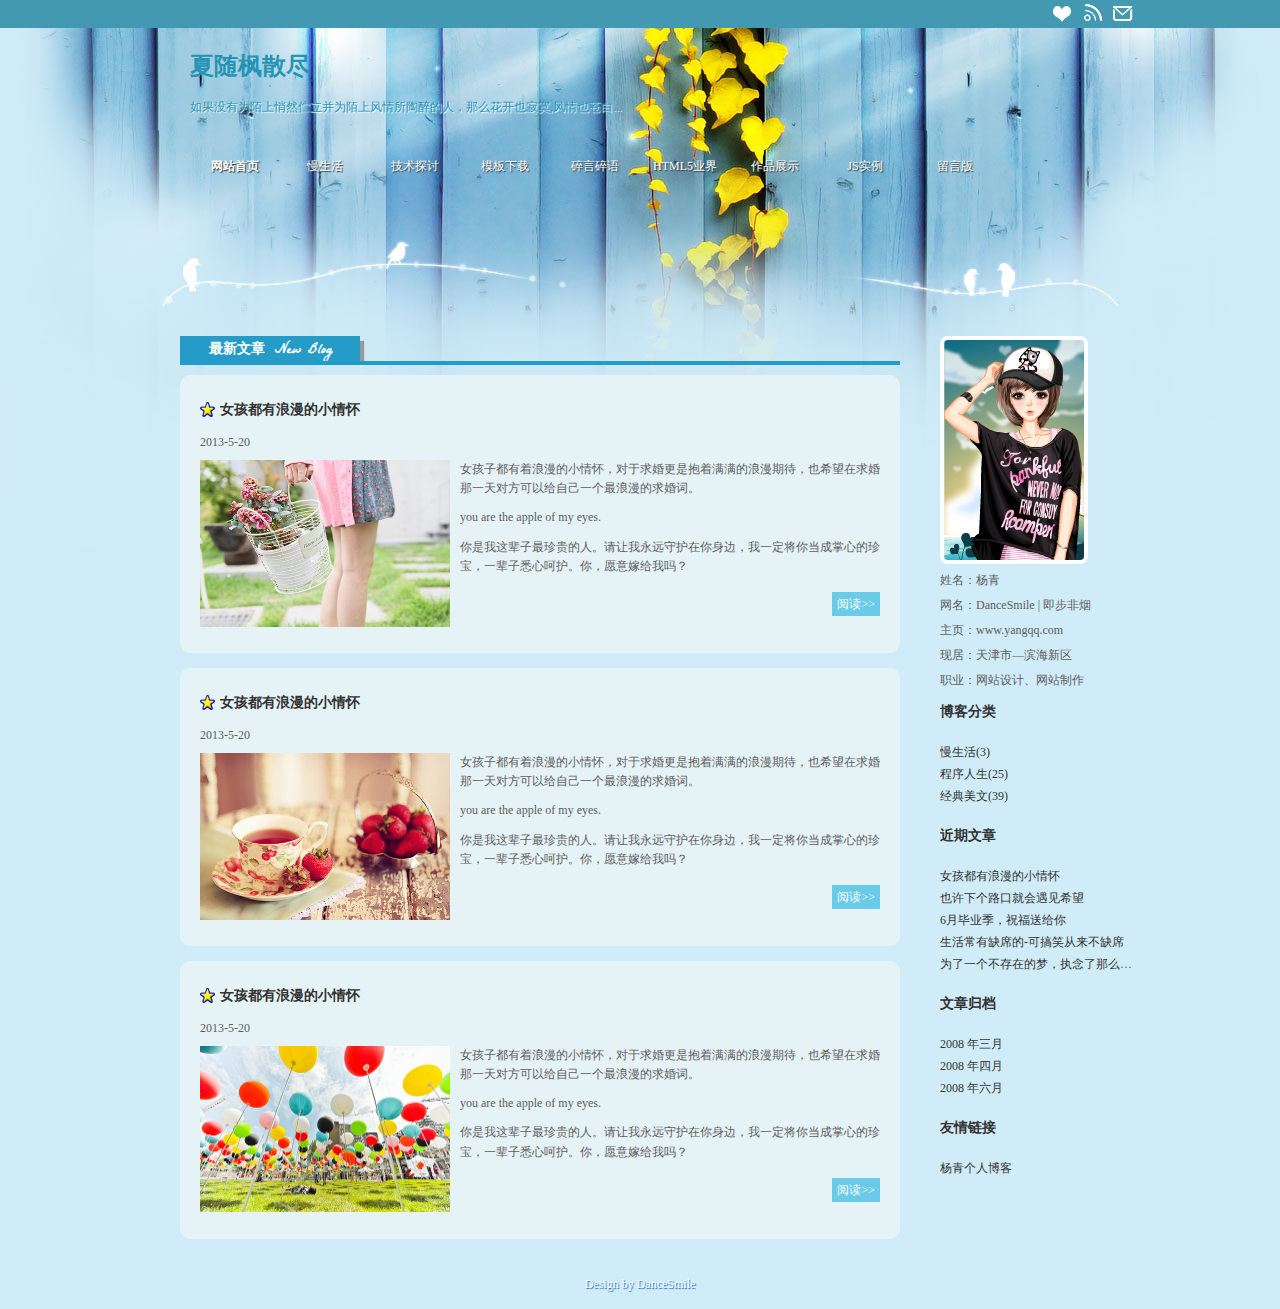
==== front/index.html @ e788c0ed "之前的博客源码" ====
<!doctype html>
<html>
<head>
<title>夏随枫散尽</title>
<meta name="Keywords" content="杨青个人博客网站,杨青网站，杨青博客,个人博客,原创博客,个人博客网站,独立个人博客模板下载,个人网站博客设计,html5 个人博客网站" >
<meta name="Description" content="个人原创博客，提供本站博客div+css源码分享，喜欢的朋友可以直接下载。如果需要整站asp代码，请到留言版留下你的邮箱..." >
<link href="css/index.css" rel="stylesheet">
<!--[if lt IE 9]>
<script src="js/modernizr.js"></script>
<![endif]-->
<!--[if IE 6]>
 <script  src="js/png.js"></script>
 <script type="text/javascript">
    EvPNG.fix('.lace_hd_ft,.emails,.rssdy,.fav');
 </script>
<![endif]-->
<link href='http://fonts.googleapis.com/css?family=La+Belle+Aurore' rel='stylesheet' type='text/css'>
</head>
<body>
<figure><p><a class="emails" target="_blank" href="http://mail.qq.com/cgi-bin/qm_share?t=qm_mailme&amp;email=HHh9cn95b3F1cHVye1xtbTJ-c3E" title="email"></a>
<a class="rssdy" target="_blank" href="/e/web/?type=rss2"  title="rss订阅"></a><a class="fav" target="_blank" onClick="window.external.addFavorite('http://www.yangqq.com')" title="加入收藏"></a></p></figure>
<header>
  <h1><a href="/">夏随枫散尽</a></h1>
  <p>如果没有为陌上悄然伫立并为陌上风情所陶醉的人，那么花开也寂寞,风情也苍白...</p>
</header>
<!--nav begin-->
<div id="nav">
<ul>
        <li><a href="/" >网站首页</a></li>
        <li><a href="/news/" target="_blank" title="慢生活">慢生活</a></li>
        <li><a href="/jstt/" target="_blank" title="技术探讨">技术探讨</a></li>
        <li><a href="/download/" target="_blank" title="模板下载">模板下载</a></li>
        <li><a href="/newstalk/" target="_blank" title="碎言碎语">碎言碎语</a></li>
        <li><a href="/newshtml5/" target="_blank" title="HTML5业界">HTML5业界</a></li>
        <li><a href="/news/case/" target="_blank" title="作品展示">作品展示</a></li>       
        <li><a href="/news/jsex/" target="_blank" title="JS 实例代码演示">JS实例</a></li>
       <li><a href="/e/tool/gbook/?bid=1" target="_blank" title="留言版">留言版</a></li>
     </ul>
</div>
<!--nav end-->
<div class="lace_hd_ft"></div>
<article>  
<div class="blog">
      <h3><p>最新文章<span>New Blog</span></p></h3>
  <div class="bloglist">
   <h2><a href="/">女孩都有浪漫的小情怀</a></h2>
     <p class="datetime">2013-5-20</p>
     <ul class="topimg">
      <img src="images/2011714152744924.jpg">
     </ul>
     <ul class="content">
<p>女孩子都有着浪漫的小情怀，对于求婚更是抱着满满的浪漫期待，也希望在求婚那一天对方可以给自己一个最浪漫的求婚词。</p>
<p>you are the apple of my eyes.</p>
<p>你是我这辈子最珍贵的人。请让我永远守护在你身边，我一定将你当成掌心的珍宝，一辈子悉心呵护。你，愿意嫁给我吗？</p>
     </ul>
   <p class="read"><a href="/">阅读>></a></p>
   </div>   
 <div class="bloglist">
   <h2><a href="/">女孩都有浪漫的小情怀</a></h2>
     <p class="datetime">2013-5-20</p>
     <ul class="topimg">
      <img src="images/2011713203720633.jpg">
     </ul>
     <ul class="content">
<p>女孩子都有着浪漫的小情怀，对于求婚更是抱着满满的浪漫期待，也希望在求婚那一天对方可以给自己一个最浪漫的求婚词。</p>
<p>you are the apple of my eyes.</p>
<p>你是我这辈子最珍贵的人。请让我永远守护在你身边，我一定将你当成掌心的珍宝，一辈子悉心呵护。你，愿意嫁给我吗？</p>
     </ul>
   <p class="read"><a href="/">阅读>></a></p>
   </div>     
   <div class="bloglist">
   <h2><a href="/">女孩都有浪漫的小情怀</a></h2>
     <p class="datetime">2013-5-20</p>
     <ul class="topimg">
      <img src="images/2011713195450617.jpg">
     </ul>
     <ul class="content">
<p>女孩子都有着浪漫的小情怀，对于求婚更是抱着满满的浪漫期待，也希望在求婚那一天对方可以给自己一个最浪漫的求婚词。</p>
<p>you are the apple of my eyes.</p>
<p>你是我这辈子最珍贵的人。请让我永远守护在你身边，我一定将你当成掌心的珍宝，一辈子悉心呵护。你，愿意嫁给我吗？</p>
     </ul>
   <p class="read"><a href="/">阅读>></a></p>
   </div> 
      
</div>    
     
<aside> 
    <img src="images/about.png" class="about">
<div class="vcard">
      <p class="fn">姓名：杨青</p>
      <p class="nickname">网名：DanceSmile | 即步非烟</p>
      <p class="url">主页：www.yangqq.com</p>
      <p class="address">现居：天津市—滨海新区</p>
      <p class="role">职业：网站设计、网站制作</p>
</div>  
<h2>博客分类</h2>
<ul>
  <li><a href="/">慢生活(3)</a></li>
  <li><a href="/">程序人生(25)</a></li>
  <li><a href="/">经典美文(39)</a></li>
</ul>
<h2>近期文章</h2>
<ul>
  <li><a href="/">女孩都有浪漫的小情怀</a></li>
  <li><a href="/">也许下个路口就会遇见希望</a></li>
  <li><a href="/">6月毕业季，祝福送给你</a></li>
  <li><a href="/">生活常有缺席的-可搞笑从来不缺席</a></li>
  <li><a href="/">为了一个不存在的梦，执念了那么多年</a></li>
</ul>
<h2>文章归档</h2>
<ul>
  <li><a href="/">2008 年三月</a></li>
  <li><a href="/">2008 年四月</a></li>
  <li><a href="/">2008 年六月</a></li>
</ul>
<h2>友情链接</h2>
<ul>
  <li><a href="http://www.yangqq.com">杨青个人博客</a></li>
</ul>
<!-- Baidu Button BEGIN -->
<div id="bdshare" class="bdshare_t bds_tools_32 get-codes-bdshare share">
<a class="bds_tsina"></a>
<a class="bds_qzone"></a>
<a class="bds_tqq"></a>
<a class="bds_renren"></a>
<span class="bds_more"></span>
</div>
<script type="text/javascript" id="bdshare_js" data="type=tools&amp;uid=6574585" ></script>
<script type="text/javascript" id="bdshell_js"></script>
<script type="text/javascript">
document.getElementById("bdshell_js").src = "http://bdimg.share.baidu.com/static/js/shell_v2.js?cdnversion=" + Math.ceil(new Date()/3600000)
</script>
<!-- Baidu Button END -->
</aside>  
</article>
<div class="blank"></div>
<div id="copright">Design by DanceSmile</div>
<script src="js/silder.js"></script>
</body>
</html>
---- front/css/index.css ----
@charset "gb2312";
/* CSS Document */
body,ul,div,img,h5,h4,h3,h2,h1,p,span,table,figure,i,li{ margin:0; padding:0}
a:link, a:visited {text-decoration: none; } 
img{ border:0}
body{font-size:12px;background:#D0ECF8 url(../images/top.jpg)  50% 0 scroll no-repeat;color:#5d5d5d; }
.blank{ height:5px; overflow:hidden; width:100%; margin:auto; clear:both}
header{ padding:50px 0  30px 0; width:900px;  margin:auto;color:#2593B5 }
header h1{ font-size:24px;}
header h1 a{color:#2593B5}
header h1 a:hover{ text-decoration:underline}
header p{margin:17px 0 0 0;text-shadow:#fff 1px 1px 1px;}
figure{ width:100%; background:#4398B2; clear:both; height:28px; position:fixed; z-index:9999}
figure p{width:1000px;margin:0 auto; color:#FFF; line-height:28px;}
.emails {
float: right;
width: 30px;
height: 27px;
background: url(../images/nav_sprite.png) 0px -21px no-repeat;
}
.rssdy {
float: right;
width: 30px;
height: 28px;
background: url(../images/nav_sprite.png) 0px -68px no-repeat;
}
.fav{float: right;width: 30px;height: 28px;background: url(../images/nav_sprite.png) 0px -92px no-repeat;}
#nav{
	width: 100%;
	line-height: 40px;
	height: 40px;
	margin: auto;
}/* navԲ�Ǳ��� */
#nav ul{ list-style:none; margin:auto; width:900px}
#nav ul li{ float:left; width:90px; text-align:center;text-shadow:#333 1px 1px 1px}
#nav ul li a{ display:block; color:#FFF; cursor:pointer; -webkit-transition: all 0.5s; -moz-transition: all 0.5s; -o-transition: all 0.5s;}/* ������ɫ����Ч�� */
#nav ul li a:hover{ background:#4398B2; color: #FFF; font-weight:bold; border-radius:40px 0}
#nav ul li a#nav_current {font-weight:bold; }
/* bloglist index */
.lace_hd_ft{ background:url(../images/lace_hd_ft.png) 0 -30px no-repeat; clear:both; height:150px; width:1000px; margin:auto}
article{width:1000px; margin:auto; overflow:auto;}
/*content*/
.blog{ width:720px; float:left; padding-left:40px}
.blog h2{ font-size:14px; background:url(../images/import.gif) no-repeat 0 7px; padding: 0 0 0 20px; line-height:30px}
.blog h2 a{ color:#333;-webkit-transition:all 1s;-moz-transition:all 1s;-o-transition:all 1s;-ms-transition:all 1s}
.blog h2 a:hover{ padding:0 0 0 20px; color:#259CC7 }
.blog h3{  border-bottom:#259CC7 4px solid; width:100%;overflow:hidden; font-size:14px; margin:0 0 10px 0; font-family:"΢���ź�"}
.blog h3 p{ background:#259CC7; width:180px; height:25px;  line-height:25px; height:25px; color:#fff; text-align:center; box-shadow: #999 4px 5px 1px;}
.blog h3 p span{ font-family: 'La Belle Aurore', cursive; padding-left:10px}
.bloglist{background:#E5F3F7; padding:20px;border-radius:10px; margin-bottom:15px; }
.topimg img{ width:250px; clear:left; float:left; margin-right:10px}
.content p{ margin:0 0 10px 0; line-height:1.6}
.read{ width:100%; margin:10px 0; padding:10px 0; text-align:right;}
.read a{ background:#69CBE8; color:#FFF; padding:5px; -webkit-transition: all 0.5s; -moz-transition: all 0.5s; -o-transition: all 0.5s; }
.read a:hover{ text-decoration:underline}
.datetime{ margin:10px 0}
aside{ float:right; width:200px; overflow: hidden}
aside h2{ font-size:14px; margin:10px 0;color:#333; }
.about{ background:#FFF; padding:4px; border-radius:8px}
.vcard p{ line-height:25px}
.share{ margin:10px 0; }
aside ul{ padding:10px 0; list-style:none}
aside ul li{ line-height:22px;overflow: hidden;white-space: nowrap;text-overflow: ellipsis;}
aside ul li a{ color: #333; -webkit-transition: all 0.5s; -moz-transition: all 0.5s; -o-transition: all 0.5s; }
aside ul li a:hover{ padding-left:20px }
/* footer */
#copright{line-height:50px; height:50px; text-align:center; width:100%;color:#fff;text-shadow:#06C 1px 1px 1px;}
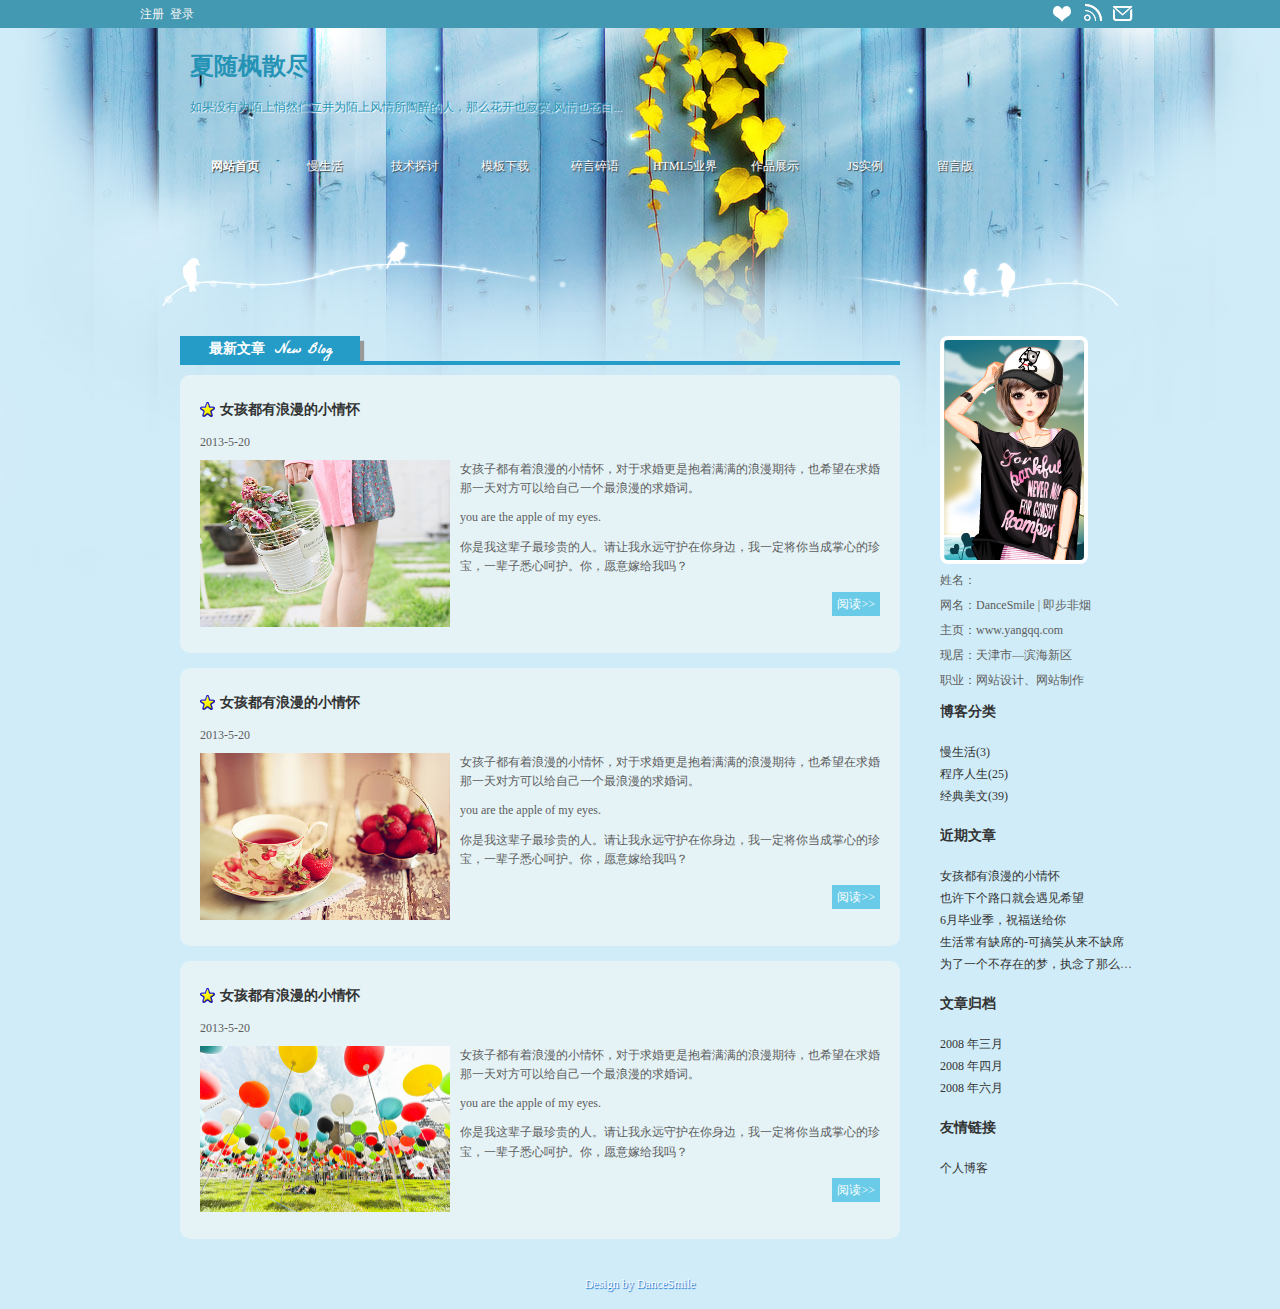
==== commit 4b64e2e0: "更新了注册跟登录页面" ====
--- a/front/index.html
+++ b/front/index.html
@@ -2,10 +2,11 @@
 <html>
 <head>
 <title>夏随枫散尽</title>
-<meta name="Keywords" content="杨青个人博客网站,杨青网站，杨青博客,个人博客,原创博客,个人博客网站,独立个人博客模板下载,个人网站博客设计,html5 个人博客网站" >
-<meta name="Description" content="个人原创博客，提供本站博客div+css源码分享，喜欢的朋友可以直接下载。如果需要整站asp代码，请到留言版留下你的邮箱..." >
+<meta name="Keywords" content="个人博客" >
+<meta name="Description" content="个人博客" >
 <link href="css/index.css" rel="stylesheet">
 <!--[if lt IE 9]>
+
 <script src="js/modernizr.js"></script>
 <![endif]-->
 <!--[if IE 6]>
@@ -13,12 +14,17 @@
  <script type="text/javascript">
     EvPNG.fix('.lace_hd_ft,.emails,.rssdy,.fav');
  </script>
+
 <![endif]-->
+<script src="js/jquery-1.12.4.min.js"> </script>
+<script  src="js/index.js"></script>
+
+
 <link href='http://fonts.googleapis.com/css?family=La+Belle+Aurore' rel='stylesheet' type='text/css'>
 </head>
 <body>
-<figure><p><a class="emails" target="_blank" href="http://mail.qq.com/cgi-bin/qm_share?t=qm_mailme&amp;email=HHh9cn95b3F1cHVye1xtbTJ-c3E" title="email"></a>
-<a class="rssdy" target="_blank" href="/e/web/?type=rss2"  title="rss订阅"></a><a class="fav" target="_blank" onClick="window.external.addFavorite('http://www.yangqq.com')" title="加入收藏"></a></p></figure>
+<figure><p><a href="javascript:;" class="register" >注册</a><a href="javascript:;" class="login">登录</a><a class="emails" target="_blank" href="http://mail.qq.com/cgi-bin/qm_share?t=qm_mailme&amp;email=HHh9cn95b3F1cHVye1xtbTJ-c3E" title="email"></a>
+    <a class="rssdy" target="_blank" href="/e/web/?type=rss2"  title="rss订阅"></a><a class="fav" target="_blank" onClick="window.external.addFavorite('http://www.yangqq.com')" title="加入收藏"></a></p></figure>
 <header>
   <h1><a href="/">夏随枫散尽</a></h1>
   <p>如果没有为陌上悄然伫立并为陌上风情所陶醉的人，那么花开也寂寞,风情也苍白...</p>
@@ -87,7 +93,7 @@
 <aside> 
     <img src="images/about.png" class="about">
 <div class="vcard">
-      <p class="fn">姓名：杨青</p>
+      <p class="fn">姓名：</p>
       <p class="nickname">网名：DanceSmile | 即步非烟</p>
       <p class="url">主页：www.yangqq.com</p>
       <p class="address">现居：天津市—滨海新区</p>
@@ -115,7 +121,7 @@
 </ul>
 <h2>友情链接</h2>
 <ul>
-  <li><a href="http://www.yangqq.com">杨青个人博客</a></li>
+  <li><a href="http://www.yangqq.com">个人博客</a></li>
 </ul>
 <!-- Baidu Button BEGIN -->
 <div id="bdshare" class="bdshare_t bds_tools_32 get-codes-bdshare share">
--- a/front/css/index.css
+++ b/front/css/index.css
@@ -12,7 +12,34 @@
 header p{margin:17px 0 0 0;text-shadow:#fff 1px 1px 1px;}
 figure{ width:100%; background:#4398B2; clear:both; height:28px; position:fixed; z-index:9999}
 figure p{width:1000px;margin:0 auto; color:#FFF; line-height:28px;}
+.register {
+float: left;
+width: 30px;
+height: 27px;
+color:whitesmoke;
+/*background: url(../images/nav_sprite.png) 0px -21px no-repeat;*/
+}
+.register:hover{
+    color:green;
+}
+.login {
+float: left;
+width: 30px;
+height: 27px;
+color:whitesmoke;
+/*background: url(../images/nav_sprite.png) 0px -21px no-repeat;*/
+}
+.login:hover{
+    color:green;
+}
+
 .emails {
+float: right;
+width: 30px;
+height: 27px;
+background: url(../images/nav_sprite.png) 0px -21px no-repeat;
+}
+.li {
 float: right;
 width: 30px;
 height: 27px;
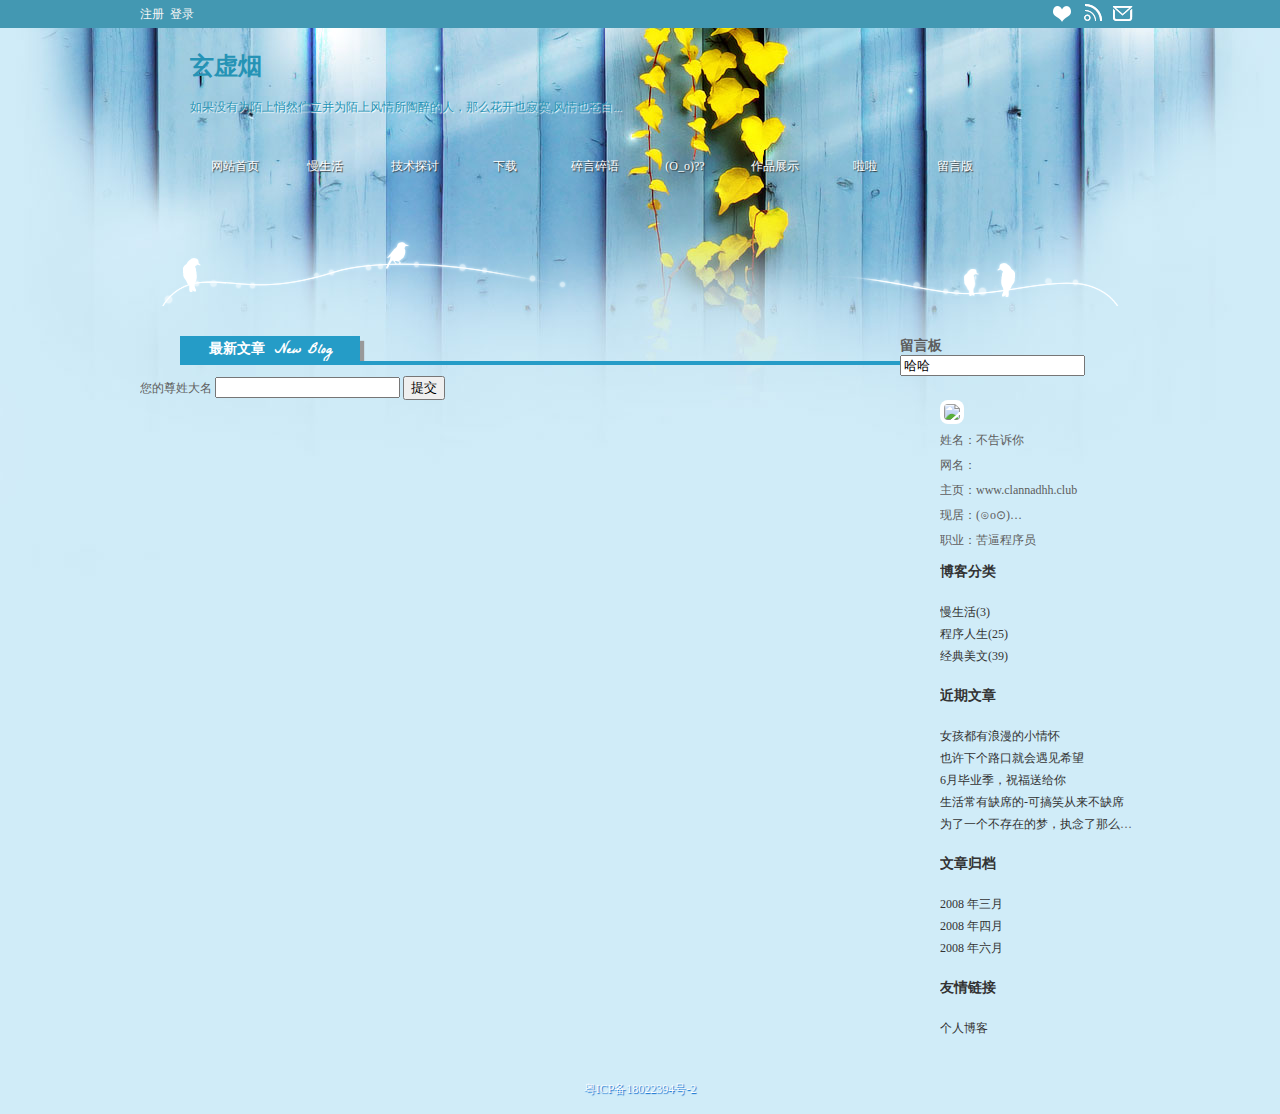
==== commit 6de9356e: "备案号" ====
--- a/front/index.html
+++ b/front/index.html
@@ -1,7 +1,7 @@
 <!doctype html>
 <html>
 <head>
-<title>夏随枫散尽</title>
+<title>玄虚烟</title>
 <meta name="Keywords" content="个人博客" >
 <meta name="Description" content="个人博客" >
 <link href="css/index.css" rel="stylesheet">
@@ -18,7 +18,8 @@
 <![endif]-->
 <script src="js/jquery-1.12.4.min.js"> </script>
 <script  src="js/index.js"></script>
-
+<script src="tinymce/js/tinymce/tinymce.min.js"></script>
+<script src="js/tinymce_setup.js"></script>
 
 <link href='http://fonts.googleapis.com/css?family=La+Belle+Aurore' rel='stylesheet' type='text/css'>
 </head>
@@ -26,7 +27,7 @@
 <figure><p><a href="javascript:;" class="register" >注册</a><a href="javascript:;" class="login">登录</a><a class="emails" target="_blank" href="http://mail.qq.com/cgi-bin/qm_share?t=qm_mailme&amp;email=HHh9cn95b3F1cHVye1xtbTJ-c3E" title="email"></a>
     <a class="rssdy" target="_blank" href="/e/web/?type=rss2"  title="rss订阅"></a><a class="fav" target="_blank" onClick="window.external.addFavorite('http://www.yangqq.com')" title="加入收藏"></a></p></figure>
 <header>
-  <h1><a href="/">夏随枫散尽</a></h1>
+  <h1><a href="/">玄虚烟</a></h1>
   <p>如果没有为陌上悄然伫立并为陌上风情所陶醉的人，那么花开也寂寞,风情也苍白...</p>
 </header>
 <!--nav begin-->
@@ -35,69 +36,50 @@
         <li><a href="/" >网站首页</a></li>
         <li><a href="/news/" target="_blank" title="慢生活">慢生活</a></li>
         <li><a href="/jstt/" target="_blank" title="技术探讨">技术探讨</a></li>
-        <li><a href="/download/" target="_blank" title="模板下载">模板下载</a></li>
+        <li><a href="/download/" target="_blank" title="模板下载">下载</a></li>
         <li><a href="/newstalk/" target="_blank" title="碎言碎语">碎言碎语</a></li>
-        <li><a href="/newshtml5/" target="_blank" title="HTML5业界">HTML5业界</a></li>
+        <li><a href="/newshtml5/" target="_blank" title="HTML5业界">(O_o)??</a></li>
         <li><a href="/news/case/" target="_blank" title="作品展示">作品展示</a></li>       
-        <li><a href="/news/jsex/" target="_blank" title="JS 实例代码演示">JS实例</a></li>
-       <li><a href="/e/tool/gbook/?bid=1" target="_blank" title="留言版">留言版</a></li>
+        <li><a href="/news/jsex/" target="_blank" title="JS 实例代码演示">啦啦</a></li>
+        <li><a href="javascript:;" target="_blank" title="留言版" class="message">留言版</a></li>
      </ul>
 </div>
 <!--nav end-->
 <div class="lace_hd_ft"></div>
 <article>  
 <div class="blog">
-      <h3><p>最新文章<span>New Blog</span></p></h3>
-  <div class="bloglist">
-   <h2><a href="/">女孩都有浪漫的小情怀</a></h2>
-     <p class="datetime">2013-5-20</p>
-     <ul class="topimg">
-      <img src="images/2011714152744924.jpg">
-     </ul>
-     <ul class="content">
-<p>女孩子都有着浪漫的小情怀，对于求婚更是抱着满满的浪漫期待，也希望在求婚那一天对方可以给自己一个最浪漫的求婚词。</p>
-<p>you are the apple of my eyes.</p>
-<p>你是我这辈子最珍贵的人。请让我永远守护在你身边，我一定将你当成掌心的珍宝，一辈子悉心呵护。你，愿意嫁给我吗？</p>
-     </ul>
-   <p class="read"><a href="/">阅读>></a></p>
-   </div>   
- <div class="bloglist">
-   <h2><a href="/">女孩都有浪漫的小情怀</a></h2>
-     <p class="datetime">2013-5-20</p>
-     <ul class="topimg">
-      <img src="images/2011713203720633.jpg">
-     </ul>
-     <ul class="content">
-<p>女孩子都有着浪漫的小情怀，对于求婚更是抱着满满的浪漫期待，也希望在求婚那一天对方可以给自己一个最浪漫的求婚词。</p>
-<p>you are the apple of my eyes.</p>
-<p>你是我这辈子最珍贵的人。请让我永远守护在你身边，我一定将你当成掌心的珍宝，一辈子悉心呵护。你，愿意嫁给我吗？</p>
-     </ul>
-   <p class="read"><a href="/">阅读>></a></p>
-   </div>     
-   <div class="bloglist">
-   <h2><a href="/">女孩都有浪漫的小情怀</a></h2>
-     <p class="datetime">2013-5-20</p>
-     <ul class="topimg">
-      <img src="images/2011713195450617.jpg">
-     </ul>
-     <ul class="content">
-<p>女孩子都有着浪漫的小情怀，对于求婚更是抱着满满的浪漫期待，也希望在求婚那一天对方可以给自己一个最浪漫的求婚词。</p>
-<p>you are the apple of my eyes.</p>
-<p>你是我这辈子最珍贵的人。请让我永远守护在你身边，我一定将你当成掌心的珍宝，一辈子悉心呵护。你，愿意嫁给我吗？</p>
-     </ul>
-   <p class="read"><a href="/">阅读>></a></p>
-   </div> 
-      
+    <h3><p>最新文章<span>New Blog</span></p></h3>
+</div>
+<div id="editor">
+    <div class="editor_in">
+        <form class="release_form">
+        <h3>留言板</h3>
+
+        <div class="form-group">
+            <div class="fl"><input class="input_area" id="rich_content" name="content" value="哈哈"></input></div>
+        </div>
+        <div class="form-group">
+            <label>您的尊姓大名</label>
+           <input type="text" class="vip_name">
+           <input type="submit" value="提交" class="input_sub">
+        </div>
+        <!--<div class="error_tip2" >错误提示</div>-->
+        </form>
+    </div>
+
+</div>
+
+   </div>
 </div>    
-     
+
 <aside> 
-    <img src="images/about.png" class="about">
+    <img src="images/user_pic.jpg" class="about">
 <div class="vcard">
-      <p class="fn">姓名：</p>
-      <p class="nickname">网名：DanceSmile | 即步非烟</p>
-      <p class="url">主页：www.yangqq.com</p>
-      <p class="address">现居：天津市—滨海新区</p>
-      <p class="role">职业：网站设计、网站制作</p>
+      <p class="fn">姓名：不告诉你</p>
+      <p class="nickname">网名：</p>
+      <p class="url">主页：www.clannadhh.club</p>
+      <p class="address">现居：(⊙o⊙)…</p>
+      <p class="role">职业：苦逼程序员</p>
 </div>  
 <h2>博客分类</h2>
 <ul>
@@ -121,7 +103,7 @@
 </ul>
 <h2>友情链接</h2>
 <ul>
-  <li><a href="http://www.yangqq.com">个人博客</a></li>
+  <li><a href="https://blog.csdn.net/u013901768">个人博客</a></li>
 </ul>
 <!-- Baidu Button BEGIN -->
 <div id="bdshare" class="bdshare_t bds_tools_32 get-codes-bdshare share">
@@ -140,7 +122,6 @@
 </aside>  
 </article>
 <div class="blank"></div>
-<div id="copright">Design by DanceSmile</div>
-<script src="js/silder.js"></script>
+<div id="copright">粤ICP备18022394号-2</div>
 </body>
 </html>
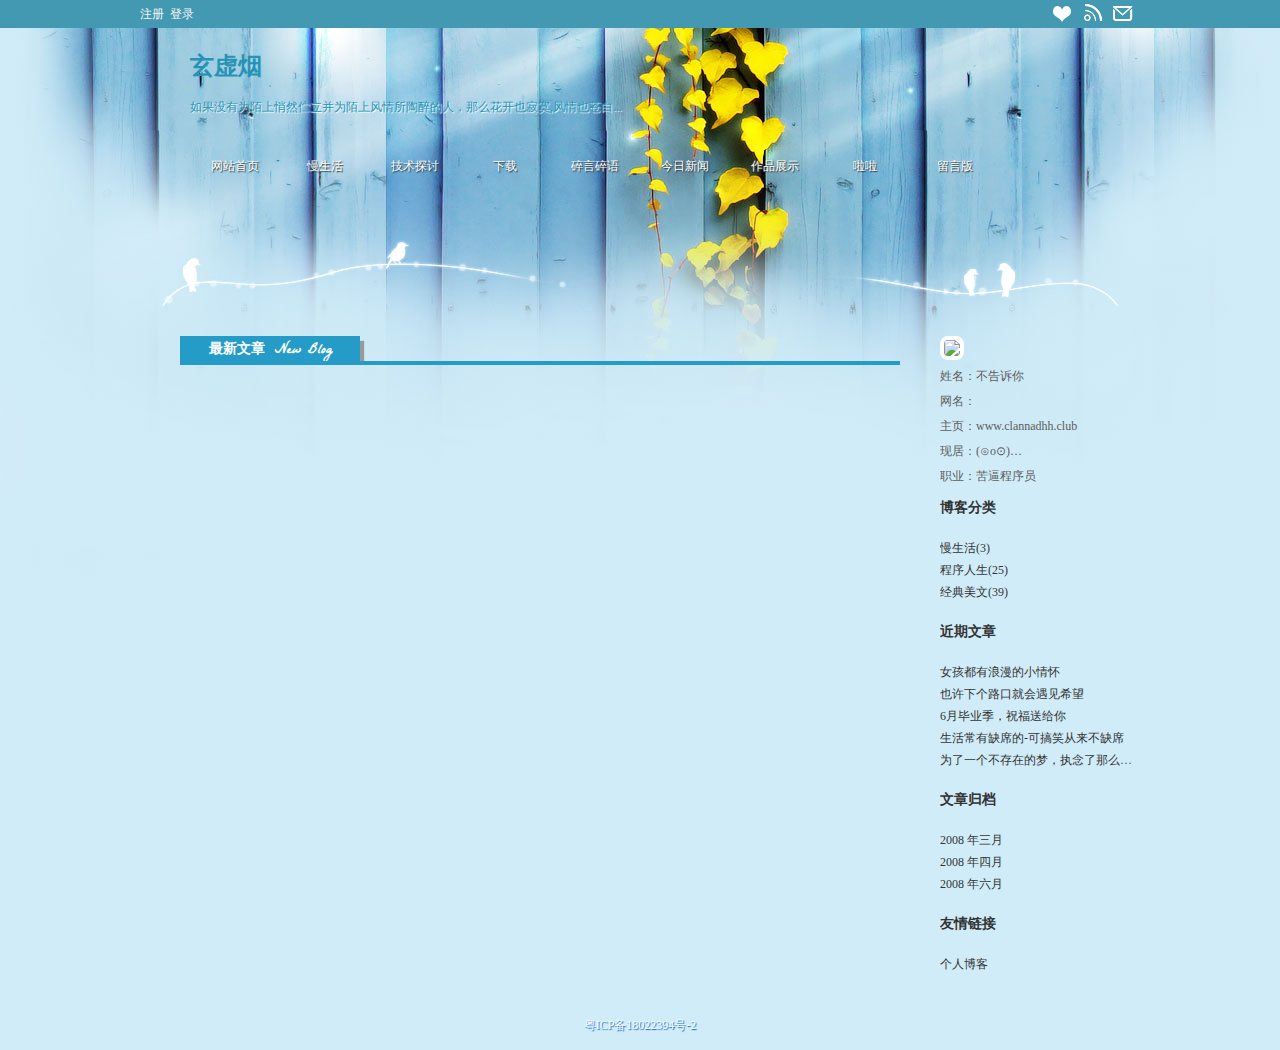
==== commit 1c689ff9: "增加了新闻应用" ====
--- a/front/index.html
+++ b/front/index.html
@@ -38,18 +38,20 @@
         <li><a href="/jstt/" target="_blank" title="技术探讨">技术探讨</a></li>
         <li><a href="/download/" target="_blank" title="模板下载">下载</a></li>
         <li><a href="/newstalk/" target="_blank" title="碎言碎语">碎言碎语</a></li>
-        <li><a href="/newshtml5/" target="_blank" title="HTML5业界">(O_o)??</a></li>
-        <li><a href="/news/case/" target="_blank" title="作品展示">作品展示</a></li>       
+        <li><a href="javascript:;" target="_blank" title="时事新闻"class="newslist">今日新闻</a></li>
+        <li><a href="/news/case/" target="_blank" title="作品展示">作品展示</a></li>
         <li><a href="/news/jsex/" target="_blank" title="JS 实例代码演示">啦啦</a></li>
         <li><a href="javascript:;" target="_blank" title="留言版" class="message">留言版</a></li>
      </ul>
 </div>
 <!--nav end-->
 <div class="lace_hd_ft"></div>
-<article>  
+<article>
+
 <div class="blog">
     <h3><p>最新文章<span>New Blog</span></p></h3>
 </div>
+    <!-- 留言板box -->
 <div id="editor">
     <div class="editor_in">
         <form class="release_form">
@@ -66,11 +68,15 @@
         <!--<div class="error_tip2" >错误提示</div>-->
         </form>
     </div>
-
 </div>
 
-   </div>
-</div>    
+<!--  新闻列表 -->
+<div id="news_box">
+    <h3><p>时事新闻<span>News</span></p></h3>
+    <div class="news_box_in">
+    </div>
+</div>
+
 
 <aside> 
     <img src="images/user_pic.jpg" class="about">
--- a/front/css/index.css
+++ b/front/css/index.css
@@ -67,6 +67,45 @@
 .lace_hd_ft{ background:url(../images/lace_hd_ft.png) 0 -30px no-repeat; clear:both; height:150px; width:1000px; margin:auto}
 article{width:1000px; margin:auto; overflow:auto;}
 /*content*/
+#editor{ width:720px; float:left; padding-left:40px; display: none}
+.editor_in{background:#E5F3F7; border-radius:10px; margin-bottom:15px;padding:40px;}
+
+
+
+input{
+    position: relative;
+    display: inline-block;
+    background: #D0EEFF;
+    border: 1px solid #99D3F5;
+    border-radius: 4px;
+    padding: 4px 12px;
+    overflow: hidden;
+    color: #1E88C7;
+    text-decoration: none;
+    text-indent: 0;
+    line-height: 20px;
+}
+.vip_name{
+    background:#fff;
+    margin-left:20px;
+    margin-right:20px;
+}
+.input_sub:hover{
+    background: #AADFFD;
+    border-color: #78C3F3;
+    color: #004974;
+    text-decoration: none;
+}
+#news_box{ width:720px; float:left; padding-left:40px; display: none}
+.news_box_in{background:#E5F3F7; border-radius:10px; margin-bottom:15px;padding:40px;}
+.time_right{float:right}
+#news_box h3{  border-bottom:#259CC7 4px solid; width:100%;overflow:hidden; font-size:14px; margin:0 0 10px 0; font-family:"΢���ź�"}
+#news_box h3 p{ background:#259CC7; width:180px; height:25px;  line-height:25px; height:25px; color:#fff; text-align:center; box-shadow: #999 4px 5px 1px;}
+#news_box h3 p span{ font-family: 'La Belle Aurore', cursive; padding-left:10px}
+#news_box li{line-height: 25px;font-size: 14px;}
+#news_box a:hover {text-decoration:underline; color: #00cc66}
+
+
 .blog{ width:720px; float:left; padding-left:40px}
 .blog h2{ font-size:14px; background:url(../images/import.gif) no-repeat 0 7px; padding: 0 0 0 20px; line-height:30px}
 .blog h2 a{ color:#333;-webkit-transition:all 1s;-moz-transition:all 1s;-o-transition:all 1s;-ms-transition:all 1s}
@@ -75,7 +114,7 @@
 .blog h3 p{ background:#259CC7; width:180px; height:25px;  line-height:25px; height:25px; color:#fff; text-align:center; box-shadow: #999 4px 5px 1px;}
 .blog h3 p span{ font-family: 'La Belle Aurore', cursive; padding-left:10px}
 .bloglist{background:#E5F3F7; padding:20px;border-radius:10px; margin-bottom:15px; }
-.topimg img{ width:250px; clear:left; float:left; margin-right:10px}
+.topimg img{ max-width:120px; clear:left; float:left; margin-right:10px}
 .content p{ margin:0 0 10px 0; line-height:1.6}
 .read{ width:100%; margin:10px 0; padding:10px 0; text-align:right;}
 .read a{ background:#69CBE8; color:#FFF; padding:5px; -webkit-transition: all 0.5s; -moz-transition: all 0.5s; -o-transition: all 0.5s; }
@@ -91,4 +130,17 @@
 aside ul li a{ color: #333; -webkit-transition: all 0.5s; -moz-transition: all 0.5s; -o-transition: all 0.5s; }
 aside ul li a:hover{ padding-left:20px }
 /* footer */
-#copright{line-height:50px; height:50px; text-align:center; width:100%;color:#fff;text-shadow:#06C 1px 1px 1px;}+#copright{line-height:50px; height:50px; text-align:center; width:100%;color:#fff;text-shadow:#06C 1px 1px 1px;}
+
+.release_form .form-group{
+    width:700px;
+    overflow:hidden;
+    margin:15px auto;
+}
+.release_form h3
+{
+    font-size: 18px;
+    padding: 10px 20px;
+    color: #9698a5;
+    border-bottom:1px solid #ededed;
+}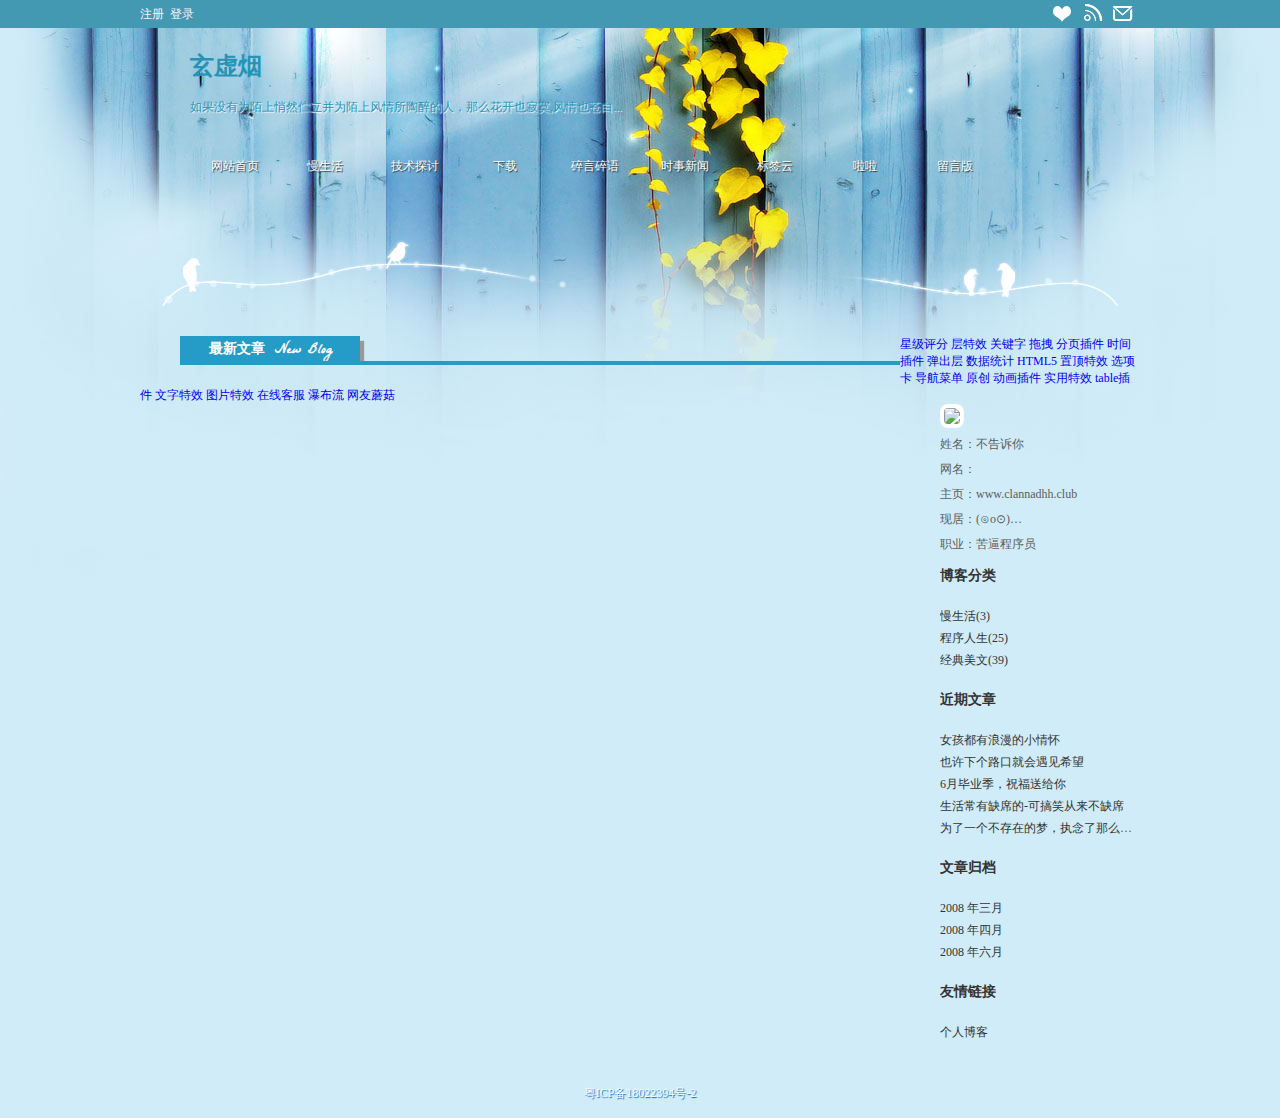
==== commit fcb6374a: "留言板添加JS，后端添加视图。" ====
--- a/front/index.html
+++ b/front/index.html
@@ -5,6 +5,8 @@
 <meta name="Keywords" content="个人博客" >
 <meta name="Description" content="个人博客" >
 <link href="css/index.css" rel="stylesheet">
+<script src="js/jquery-1.12.4.min.js"> </script>
+<script type="text/javascript" src="js/jquery.form.min.js"></script>
 <!--[if lt IE 9]>
 
 <script src="js/modernizr.js"></script>
@@ -16,20 +18,22 @@
  </script>
 
 <![endif]-->
-<script src="js/jquery-1.12.4.min.js"> </script>
-<script  src="js/index.js"></script>
+
+<script src="js/index.js"></script>
 <script src="tinymce/js/tinymce/tinymce.min.js"></script>
 <script src="js/tinymce_setup.js"></script>
-
+<script src="js/tags.js"></script>
 <link href='http://fonts.googleapis.com/css?family=La+Belle+Aurore' rel='stylesheet' type='text/css'>
 </head>
 <body>
+
 <figure><p><a href="javascript:;" class="register" >注册</a><a href="javascript:;" class="login">登录</a><a class="emails" target="_blank" href="http://mail.qq.com/cgi-bin/qm_share?t=qm_mailme&amp;email=HHh9cn95b3F1cHVye1xtbTJ-c3E" title="email"></a>
-    <a class="rssdy" target="_blank" href="/e/web/?type=rss2"  title="rss订阅"></a><a class="fav" target="_blank" onClick="window.external.addFavorite('http://www.yangqq.com')" title="加入收藏"></a></p></figure>
+    <a class="rssdy" target="_blank" href="/e/web/?type=rss2"  title="rss订阅"></a><a class="fav" target="_blank" onClick="window.external.addFavorite('http://www.clannadhh.club')" title="加入收藏"></a></p></figure>
 <header>
   <h1><a href="/">玄虚烟</a></h1>
   <p>如果没有为陌上悄然伫立并为陌上风情所陶醉的人，那么花开也寂寞,风情也苍白...</p>
 </header>
+
 <!--nav begin-->
 <div id="nav">
 <ul>
@@ -38,8 +42,8 @@
         <li><a href="/jstt/" target="_blank" title="技术探讨">技术探讨</a></li>
         <li><a href="/download/" target="_blank" title="模板下载">下载</a></li>
         <li><a href="/newstalk/" target="_blank" title="碎言碎语">碎言碎语</a></li>
-        <li><a href="javascript:;" target="_blank" title="时事新闻"class="newslist">今日新闻</a></li>
-        <li><a href="/news/case/" target="_blank" title="作品展示">作品展示</a></li>
+        <li><a href="javascript:;" target="_blank" title="时事新闻"class="newslist">时事新闻</a></li>
+        <li><a href="javascript:;" target="_blank" title="标签云" class="tagslink">标签云</a></li>
         <li><a href="/news/jsex/" target="_blank" title="JS 实例代码演示">啦啦</a></li>
         <li><a href="javascript:;" target="_blank" title="留言版" class="message">留言版</a></li>
      </ul>
@@ -62,7 +66,7 @@
         </div>
         <div class="form-group">
             <label>您的尊姓大名</label>
-           <input type="text" class="vip_name">
+           <input type="text" class="vip_name" name="vip_name">
            <input type="submit" value="提交" class="input_sub">
         </div>
         <!--<div class="error_tip2" >错误提示</div>-->
@@ -72,11 +76,35 @@
 
 <!--  新闻列表 -->
 <div id="news_box">
-    <h3><p>时事新闻<span>News</span></p></h3>
+    <h3><p>时事新闻<span>News</span><a class="news_refresh" href="javascript:;"><span>点击刷新</span></a></p></h3>
+
     <div class="news_box_in">
+
     </div>
 </div>
-
+<div id="tagsList" class="tags">
+    <a href="#/Article.aspx?kid=1" title="星级评分">星级评分</a>
+    <a href="#/Article.aspx?kid=2" title="层特效">层特效</a>
+    <a href="#/Article.aspx?kid=3" title="关键字">关键字</a>
+    <a href="#/Article.aspx?kid=4" title="拖拽">拖拽</a>
+    <a href="#/Article.aspx?kid=5" title="分页插件">分页插件</a>
+    <a href="#/Article.aspx?kid=6" title="时间插件">时间插件</a>
+    <a href="#/Article.aspx?kid=7" title="弹出层">弹出层</a>
+    <a href="#/Article.aspx?kid=8" title="数据统计">数据统计</a>
+    <a href="#/Article.aspx?kid=9" title="HTML5">HTML5</a>
+    <a href="#/Article.aspx?kid=10" title="置顶特效">置顶特效</a>
+    <a href="#/Article.aspx?kid=11" title="选项卡">选项卡</a>
+    <a href="#/Article.aspx?kid=12" title="导航菜单">导航菜单</a>
+    <a href="#/Article.aspx?kid=13" title="原创">原创</a>
+    <a href="#/Article.aspx?kid=14" title="动画插件">动画插件</a>
+    <a href="#/Article.aspx?kid=15" title="实用特效">实用特效</a>
+    <a href="#/Article.aspx?kid=16" title="table插件">table插件</a>
+    <a href="#/Article.aspx?kid=17" title="文字特效">文字特效</a>
+    <a href="#/Article.aspx?kid=18" title="图片特效">图片特效</a>
+    <a href="#/Article.aspx?kid=19" title="在线客服">在线客服</a>
+    <a href="#/Article.aspx?kid=20" title="瀑布流">瀑布流</a>
+    <a href="#/Article.aspx?kid=21" title="网友蘑菇">网友蘑菇</a>
+</div>
 
 <aside> 
     <img src="images/user_pic.jpg" class="about">
@@ -119,6 +147,7 @@
 <a class="bds_renren"></a>
 <span class="bds_more"></span>
 </div>
+
 <script type="text/javascript" id="bdshare_js" data="type=tools&amp;uid=6574585" ></script>
 <script type="text/javascript" id="bdshell_js"></script>
 <script type="text/javascript">
